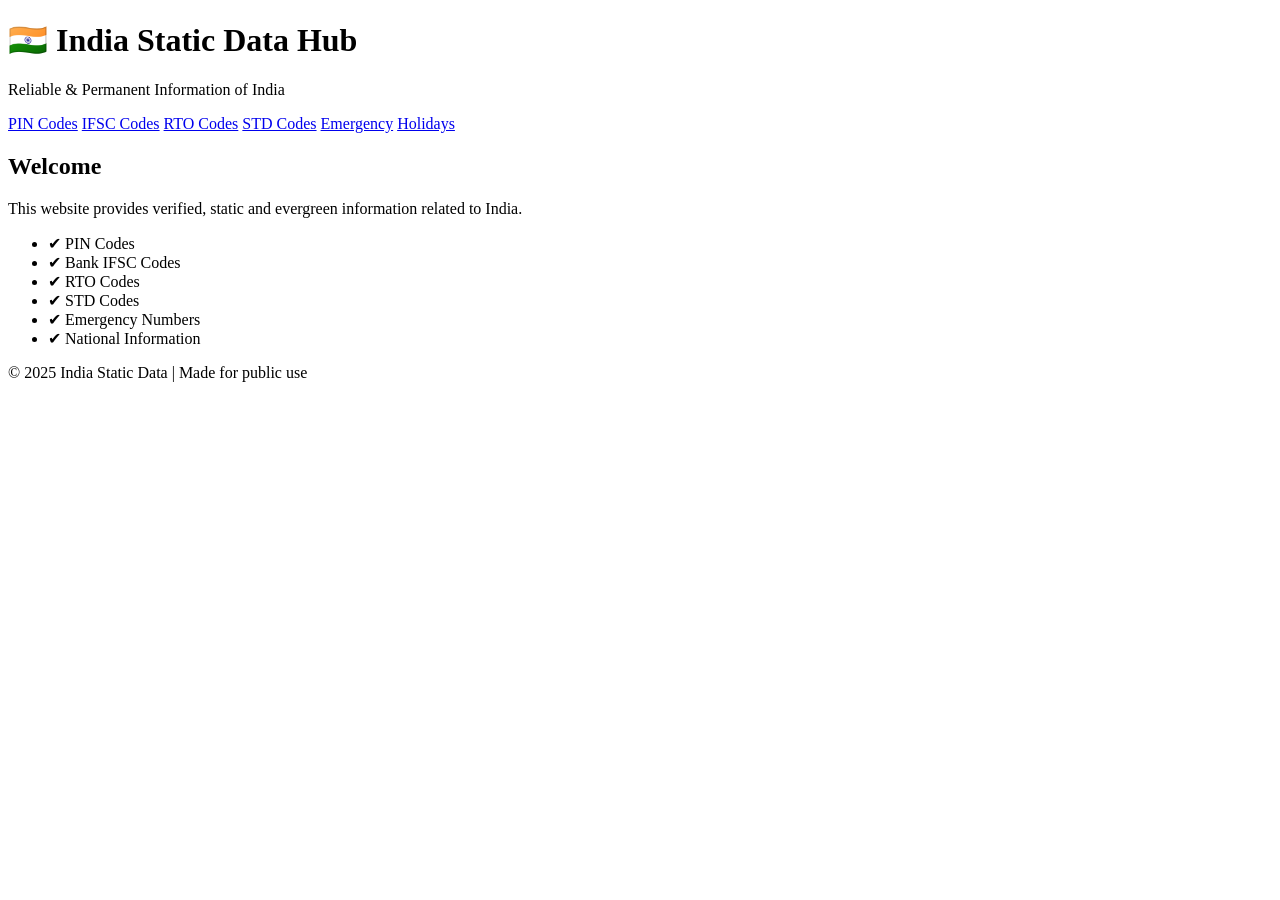
==== index.html @ 847bf881 "Update and rename index.html.txt to index.html" ====
<!DOCTYPE html>
<html lang="en">
<head>
    <meta charset="UTF-8">
    <title>India Static Data Hub</title>
    <meta name="description" content="India static information like PIN codes, IFSC codes, RTO codes, STD codes, holidays and more.">
    <link rel="stylesheet" href="css/style.css">
</head>
<body>

<header>
    <h1>🇮🇳 India Static Data Hub</h1>
    <p>Reliable & Permanent Information of India</p>
</header>

<nav>
    <a href="data/pin-codes.html">PIN Codes</a>
    <a href="data/ifsc-codes.html">IFSC Codes</a>
    <a href="data/rto-codes.html">RTO Codes</a>
    <a href="data/std-codes.html">STD Codes</a>
    <a href="data/emergency-numbers.html">Emergency</a>
    <a href="data/holidays.html">Holidays</a>
</nav>

<section class="content">
    <h2>Welcome</h2>
    <p>This website provides verified, static and evergreen information related to India.</p>

    <ul>
        <li>✔ PIN Codes</li>
        <li>✔ Bank IFSC Codes</li>
        <li>✔ RTO Codes</li>
        <li>✔ STD Codes</li>
        <li>✔ Emergency Numbers</li>
        <li>✔ National Information</li>
    </ul>
</section>

<footer>
    <p>© 2025 India Static Data | Made for public use</p>
</footer>

</body>
</html>
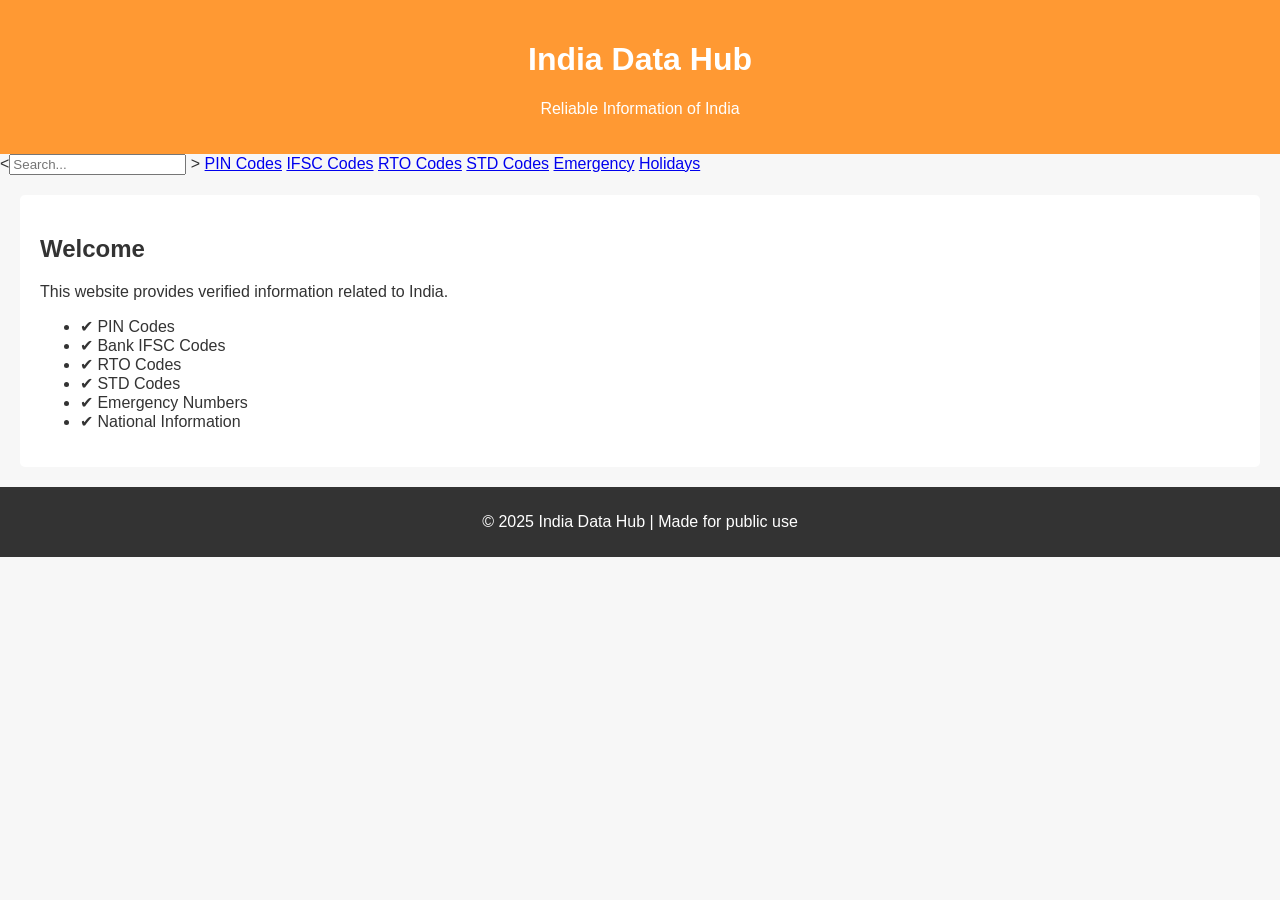
==== commit 53edac37: "Update index.html" ====
--- a/index.html
+++ b/index.html
@@ -2,18 +2,19 @@
 <html lang="en">
 <head>
     <meta charset="UTF-8">
-    <title>India Static Data Hub</title>
-    <meta name="description" content="India static information like PIN codes, IFSC codes, RTO codes, STD codes, holidays and more.">
+    <title>India Data Hub</title>
+    <meta name="description" content="India information like PIN codes, IFSC codes, RTO codes, STD codes, holidays and more.">
     <link rel="stylesheet" href="css/style.css">
 </head>
 <body>
 
 <header>
-    <h1>🇮🇳 India Static Data Hub</h1>
-    <p>Reliable & Permanent Information of India</p>
+    <h1>India Data Hub</h1>
+    <p>Reliable Information of India</p>
 </header>
 
-<nav>
+<<input type="text" id="searchBox" placeholder="Search..." onkeyup="searchData()">
+>
     <a href="data/pin-codes.html">PIN Codes</a>
     <a href="data/ifsc-codes.html">IFSC Codes</a>
     <a href="data/rto-codes.html">RTO Codes</a>
@@ -24,7 +25,7 @@
 
 <section class="content">
     <h2>Welcome</h2>
-    <p>This website provides verified, static and evergreen information related to India.</p>
+    <p>This website provides verified information related to India.</p>
 
     <ul>
         <li>✔ PIN Codes</li>
@@ -37,8 +38,11 @@
 </section>
 
 <footer>
-    <p>© 2025 India Static Data | Made for public use</p>
+    <p>© 2025 India Data Hub | Made for public use</p>
 </footer>
 
 </body>
 </html>
+
+
+
--- a/css/style.css
+++ b/css/style.css
@@ -0,0 +1,44 @@
+body {
+    font-family: Arial, sans-serif;
+    margin: 0;
+    background: #f7f7f7;
+    color: #333;
+}
+
+header {
+    background: #ff9933;
+    color: white;
+    padding: 20px;
+    text-align: center;
+}
+
+nav {
+    background: #138808;
+    padding: 10px;
+    text-align: center;
+}
+
+nav a {
+    color: white;
+    margin: 10px;
+    text-decoration: none;
+    font-weight: bold;
+}
+
+nav a:hover {
+    text-decoration: underline;
+}
+
+.content {
+    padding: 20px;
+    background: white;
+    margin: 20px;
+    border-radius: 5px;
+}
+
+footer {
+    background: #333;
+    color: white;
+    text-align: center;
+    padding: 10px;
+}
